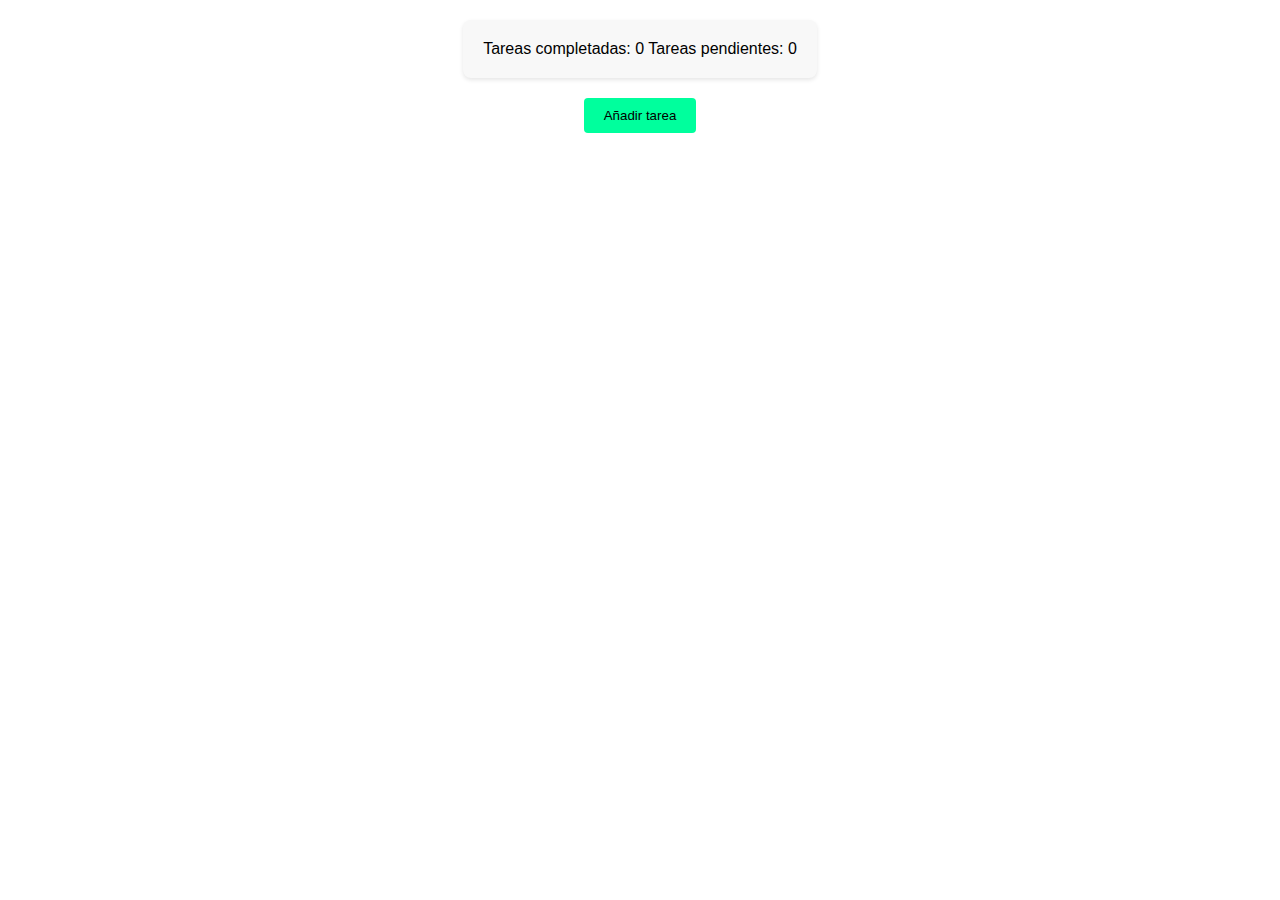
==== index.html @ b75212bd "primera parte" ====
<!DOCTYPE html>
<html>
<head>
  <meta charset="UTF-8">
  <title>Lista de TODO</title>
  <link rel="stylesheet" href="style.css">
</head>
<body>
  <section>
    <form id="todo-form">
        <label id="todo-list"></label>
        <label id="todo-stats">
          <span>Tareas completadas: <span id="completed-count">0</span></span>
          <span>Tareas pendientes: <span id="pending-count">0</span></span>
        </label>
      </form>
      <button id="add-todo"><a href="add.html">Añadir tarea</a></button>
    </section>
</body>
<footer>
<script type="module" src="script.js"></script>
</footer>
</html>
---- style.css ----
body {
    font-family: Arial, sans-serif;
    margin: 0;
    padding: 0;
  }
  
  form {
    max-width: 600px;
    margin: 20px auto;
    padding: 20px;
    background-color: #f8f8f8;
    border-radius: 8px;
    box-shadow: 0 2px 4px rgba(0, 0, 0, 0.1);
  }
  
  .todo-item {
    display: flex;
    align-items: center;
    margin-bottom: 10px;
    background: white;
    border-radius: 2rem;
    flex-direction: row-reverse;
  }
  
  .todo-item input[type="checkbox"] {
    margin-right: 10px;
    appearance: none;
    padding: 15px 15px;
    background-color: #00ff9d;
    background-image: url(./resorces/check.svg);
    background-repeat: no-repeat;
    background-position: center;
    background-size: 15px;

    color: #fff;
    border: none;
    border-radius: 4px;
    cursor: pointer;
  }
  
  .todo-item input[type="checkbox"]:not(:checked) {
    background-color: #ccc; /* Gris cuando no está seleccionado */
    background-image: none;
  }
  
  .todo-item label {
    flex: 1;
    color: #333;
    text-decoration: none;
    margin-left: 1rem;
  }
  
  .todo-item input[type="checkbox"]:checked + label {
    color: rgba(0, 0, 0, 0.5); /* Gris opaco */
    text-decoration: line-through;
  }
  
  .todo-stats {
    margin-top: 20px;
    display: flex;
    justify-content: space-between;
  }
  
  .todo-stats span {
    font-size: 16px;
  }
  
  .todo-stats #completed-count {
    color: #28a745; /* Verde para tareas completadas */
  }
  
  .todo-stats #pending-count {
    color: #dc3545; /* Rojo para tareas pendientes */
  }
  
  button {
    padding: 10px 20px;
    background-color: #007bff;
    color: #fff;
    border: none;
    border-radius: 4px;
    cursor: pointer;
  }
  
  button:hover {
    background-color: #0056b3;
  }
  #add-todo{
    background-color: #00ff9d;
  }
  a{
    text-decoration: none;
    color: #000;
  }
  section{
    display: flex;
    flex-direction: column;
    justify-content: center;
    align-items: center;
  }
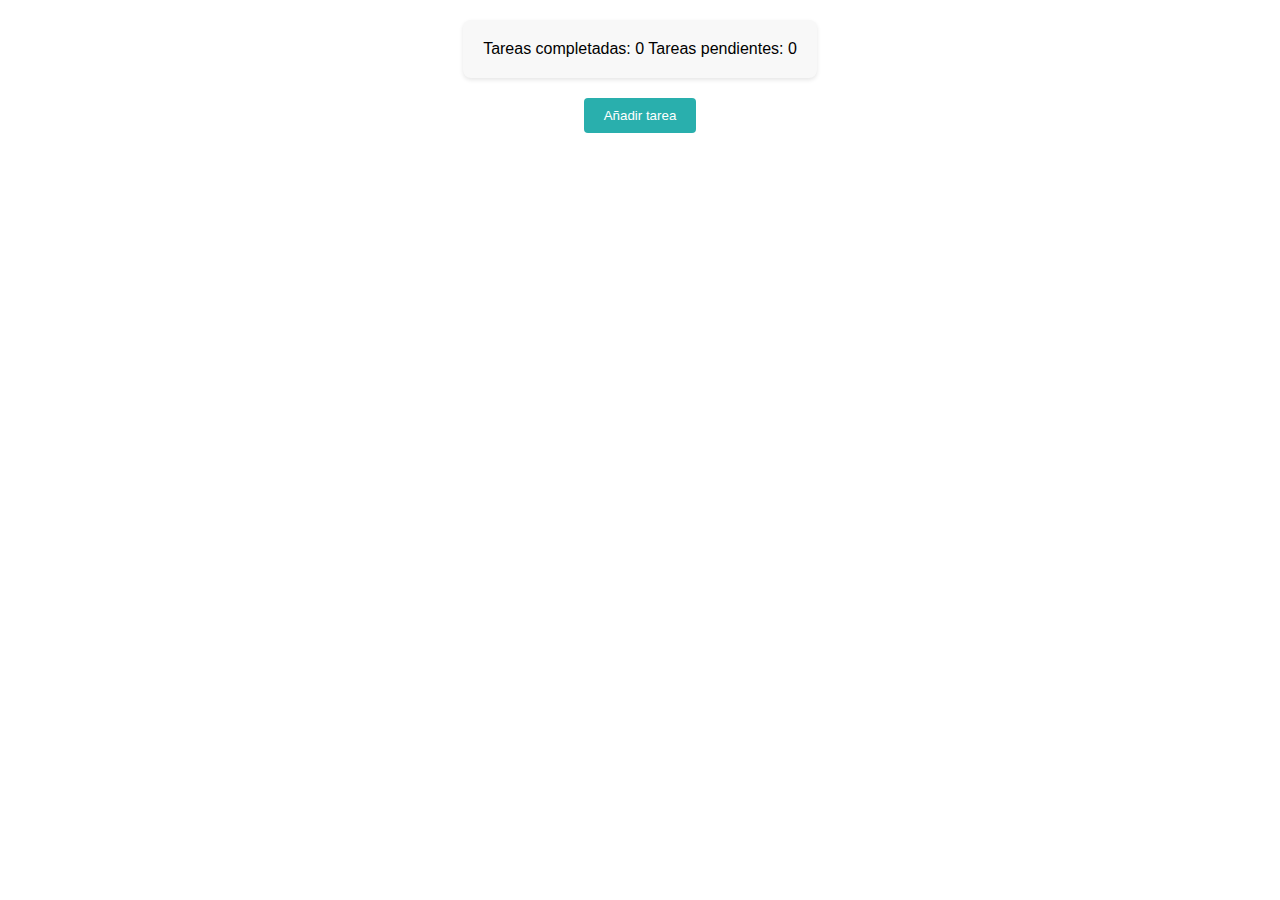
==== commit cf9551ee: "segunda parte" ====
--- a/index.html
+++ b/index.html
@@ -2,7 +2,7 @@
 <html>
 <head>
   <meta charset="UTF-8">
-  <title>Lista de TODO</title>
+  <title>TODO</title>
   <link rel="stylesheet" href="style.css">
 </head>
 <body>
--- a/style.css
+++ b/style.css
@@ -1,101 +1,96 @@
 body {
-    font-family: Arial, sans-serif;
-    margin: 0;
-    padding: 0;
-  }
-  
-  form {
-    max-width: 600px;
-    margin: 20px auto;
-    padding: 20px;
-    background-color: #f8f8f8;
-    border-radius: 8px;
-    box-shadow: 0 2px 4px rgba(0, 0, 0, 0.1);
-  }
-  
-  .todo-item {
-    display: flex;
-    align-items: center;
-    margin-bottom: 10px;
-    background: white;
-    border-radius: 2rem;
-    flex-direction: row-reverse;
-  }
-  
-  .todo-item input[type="checkbox"] {
-    margin-right: 10px;
-    appearance: none;
-    padding: 15px 15px;
-    background-color: #00ff9d;
-    background-image: url(./resorces/check.svg);
-    background-repeat: no-repeat;
-    background-position: center;
-    background-size: 15px;
+  font-family: "Poppins", sans-serif;
+  margin: 0;
+  padding: 0;
+}
 
-    color: #fff;
-    border: none;
-    border-radius: 4px;
-    cursor: pointer;
-  }
-  
-  .todo-item input[type="checkbox"]:not(:checked) {
-    background-color: #ccc; /* Gris cuando no está seleccionado */
-    background-image: none;
-  }
-  
-  .todo-item label {
-    flex: 1;
-    color: #333;
-    text-decoration: none;
-    margin-left: 1rem;
-  }
-  
-  .todo-item input[type="checkbox"]:checked + label {
-    color: rgba(0, 0, 0, 0.5); /* Gris opaco */
-    text-decoration: line-through;
-  }
-  
-  .todo-stats {
-    margin-top: 20px;
-    display: flex;
-    justify-content: space-between;
-  }
-  
-  .todo-stats span {
-    font-size: 16px;
-  }
-  
-  .todo-stats #completed-count {
-    color: #28a745; /* Verde para tareas completadas */
-  }
-  
-  .todo-stats #pending-count {
-    color: #dc3545; /* Rojo para tareas pendientes */
-  }
-  
-  button {
-    padding: 10px 20px;
-    background-color: #007bff;
-    color: #fff;
-    border: none;
-    border-radius: 4px;
-    cursor: pointer;
-  }
-  
-  button:hover {
-    background-color: #0056b3;
-  }
-  #add-todo{
-    background-color: #00ff9d;
-  }
-  a{
-    text-decoration: none;
-    color: #000;
-  }
-  section{
-    display: flex;
-    flex-direction: column;
-    justify-content: center;
-    align-items: center;
-  }
-  +form {
+  max-width: 600px;
+  margin: 20px auto;
+  padding: 20px;
+  background-color: #f8f8f8;
+  border-radius: 8px;
+  box-shadow: 0 2px 4px rgba(0, 0, 0, 0.1);
+}
+
+.todo-item {
+  display: flex;
+  align-items: center;
+  margin-bottom: 10px;
+  background: white;
+  border-radius: 2rem;
+  flex-direction: row-reverse;
+}
+
+.todo-item input[type="checkbox"] {
+  margin-right: 10px;
+  appearance: none;
+  padding: 15px 15px;
+  background-color: #00ff9d;
+
+  color: #fff;
+  border: none;
+  border-radius: 4px;
+  cursor: pointer;
+}
+
+.todo-item input[type="checkbox"]:not(:checked) {
+  background-color: #ccc; 
+  background-image: none;
+}
+
+.todo-item label {
+  flex: 1;
+  color: #333;
+  text-decoration: none;
+  margin-left: 1rem;
+}
+
+.todo-item input[type="checkbox"]:checked + label {
+  color: rgba(0, 0, 0, 0.5);
+  text-decoration: line-through;
+}
+
+.todo-stats {
+  margin-top: 20px;
+  display: flex;
+  justify-content: space-between;
+}
+
+.todo-stats span {
+  font-size: 16px;
+}
+
+.todo-stats #completed-count {
+  color: #28a745;
+}
+
+.todo-stats #pending-count {
+  color: #dc3545;
+}
+
+button {
+  padding: 10px 20px;
+  background-color: #007bff;
+  color: #fff;
+  border: none;
+  border-radius: 4px;
+  cursor: pointer;
+}
+
+button:hover {
+  background-color: #0056b3;
+}
+#add-todo{
+  background-color: #29afad;
+}
+a{
+  text-decoration: none;
+  color: #ffffff;
+}
+section{
+  display: flex;
+  flex-direction: column;
+  justify-content: center;
+  align-items: center;
+}
